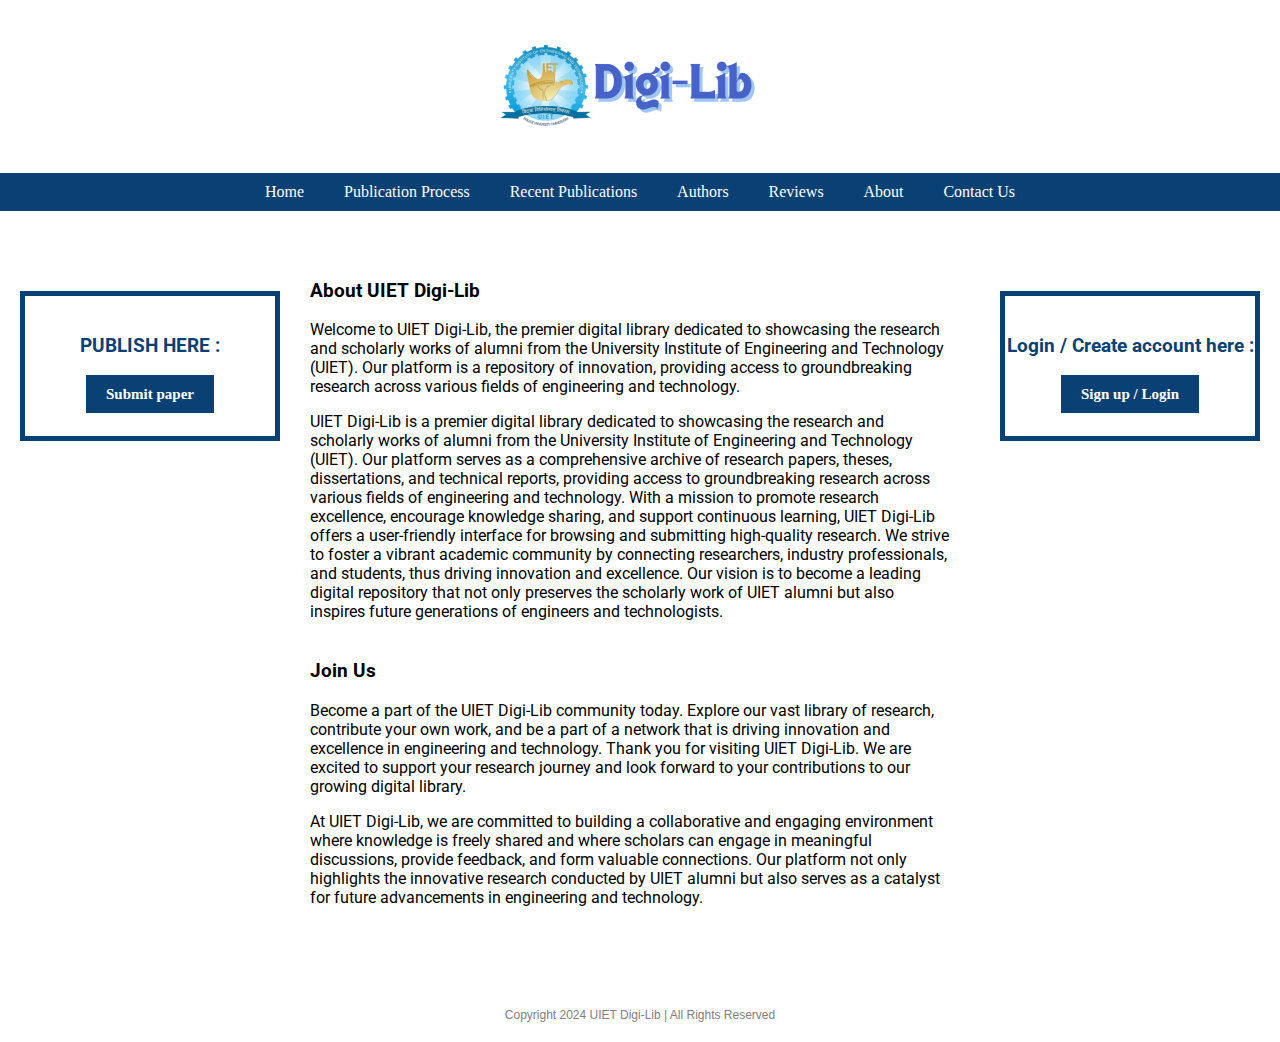
==== about.html @ 297c04ac "Add files via upload" ====
<!DOCTYPE html>
<html lang="en">
<head>
  <meta charset="UTF-8">
  <meta name="viewport" content="width=device-width, initial-scale=1.0">
  <title>UIET Digi-Lib</title>
  <link rel="icon" href="images/UIET_logo.png">
  <link rel="stylesheet" href="styles.css">
  <link rel="preconnect" href="https://fonts.googleapis.com">
  <link rel="preconnect" href="https://fonts.gstatic.com" crossorigin>
  <link href="https://fonts.googleapis.com/css2?family=Roboto:ital,wght@0,100;0,300;0,400;0,500;0,700;0,900;1,100;1,300;1,400;1,500;1,700;1,900&display=swap" rel="stylesheet">
</head>
<body>
  <div class="logo"><a href="index.html"><img src="images/site-complete logo.png" alt="" class="site-logo"></a></div>
  <div class="nav-bar">
    <div class="nav-button"><a href="index.html">Home</a></div>
    <div class="nav-button"><a href="process.html">Publication Process</a></div>
    <div class="nav-button"><a href="publications.html">Recent Publications</a></div>
    <div class="nav-button"><a href="authors.html">Authors</a></div>
    <div class="nav-button"><a href="reviews.html">Reviews</a></div>
    <div class="nav-button"><a href="about.html">About</a></div>
    <div class="nav-button"><a href="contact.html">Contact Us</a></div>
  </div>
  <div class="below-nav">
    <div class="left-box">
      <h3>PUBLISH HERE :</h3>
      <button class="publish"><a href="submit.html"  class="submit-button">Submit paper</a></button>
    </div>
    <div class="site-info">
      <section class="info">
        <h3 class="section-title">About UIET Digi-Lib</h3>
        <p class="para-info">Welcome to UIET Digi-Lib, the premier digital library dedicated to showcasing the research and scholarly works of alumni from the University Institute of Engineering and Technology (UIET). Our platform is a repository of innovation, providing access to groundbreaking research across various fields of engineering and technology.
          
        </p>
        <p class="para-info">UIET Digi-Lib is a premier digital library dedicated to showcasing the research and scholarly works of alumni from the University Institute of Engineering and Technology (UIET). Our platform serves as a comprehensive archive of research papers, theses, dissertations, and technical reports, providing access to groundbreaking research across various fields of engineering and technology. With a mission to promote research excellence, encourage knowledge sharing, and support continuous learning, UIET Digi-Lib offers a user-friendly interface for browsing and submitting high-quality research. We strive to foster a vibrant academic community by connecting researchers, industry professionals, and students, thus driving innovation and excellence. Our vision is to become a leading digital repository that not only preserves the scholarly work of UIET alumni but also inspires future generations of engineers and technologists.
        </p>
      </section>
      <section class="info">
        <h3 class="section-title">Join Us</h3>
        <p class="para-info">Become a part of the UIET Digi-Lib community today. Explore our vast library of research, contribute your own work, and be a part of a network that is driving innovation and excellence in engineering and technology.
  
          Thank you for visiting UIET Digi-Lib. We are excited to support your research journey and look forward to your contributions to our growing digital library.
        </p>
        <p class="para-info">At UIET Digi-Lib, we are committed to building a collaborative and engaging environment where knowledge is freely shared and where scholars can engage in meaningful discussions, provide feedback, and form valuable connections. Our platform not only highlights the innovative research conducted by UIET alumni but also serves as a catalyst for future advancements in engineering and technology.</p>
      </section>
     </div>
     <div class="right-box">
      <h3>Login / Create   account here :</h3>
      <button class="login"><a href="login.html" class="login-button">Sign up / Login</a> </button>
    </div>
    </div>
  <footer>
    Copyright 2024 UIET Digi-Lib | All Rights Reserved
  </footer>
</body>
</html>
---- styles.css ----
body{
  padding: 0px;
  margin: 0px;
}
.logo{
  display: flex;
  place-items: center;
  justify-content: center;
  align-items: center;
}
.site-logo{
  width: 300px;
  margin-right: 20px;
}
.nav-bar{
  background-color: rgb(10, 65, 116);
  margin: 0px 0px 30px 0px;
  padding: 0px;
}
.left-box ,.right-box{
  margin-top: 50px ;
}
.nav-bar{
  display: flex;
  flex-direction: row;
  justify-content: space-between;
  align-items: center;
  padding-right: 265px;
  padding-left: 265px;
  padding-top: 10px;
  padding-bottom: 10px;
}
a{
  text-decoration: none;
  color: rgb(255, 255, 255);
  font-family: Georgia, 'Times New Roman', Times, serif;
}
.submit-button ,.login-button{
  text-decoration: none;
  color: white;
}

.below-nav{
  display: grid;
  grid-template-columns: 280px 1fr 300px;
}
.midpara{
  text-decoration: underline;
  color: blue;
}
.left-box,.right-box{
    display: inline-block;
    width: 250px;
    height: 140px;
    margin-left: 20px;
    margin-right: 30px;
    text-align: center;
    border: 5px solid rgb(10, 65, 116);
    color: rgb(10, 65, 116);
    font-family: roboto;
}
.left-box button ,.right-box button{
  border: none;
  padding: 10px 20px 10px 20px;
  font-family: roboto;
  background-color: rgb(10, 65, 116);
  color: white;  
  font-size: 15px;
  font-weight: 600;
  transition: 0.15s;
}
.left-box:hover ,.right-box:hover{ 
    display: inline-block;
    width: 250px;
    height: 140px;
    margin-left: 20px;
    margin-right: 30px;
    text-align: center;
    border: 5px solid rgb(10, 65, 116);
    color: rgb(255, 255, 255);
    font-family: roboto;
    background-color: rgb(10, 65, 116);
    transition: 0.15s;
} 
.left-box:hover button a ,.right-box:hover button a{ 
  background-color: rgb(255, 255, 255);
  color: rgb(10, 65, 116);

  transition: 0.15s;
}
.left-box:hover button a ,.right-box:hover button a{
  padding: 10px 20px 10px 20px;
}
.publish:hover ,.login:hover{
  cursor: pointer;
}
.right-box{
  margin-right: 50px;
}
.site-info{
  margin: 0px 30px 10px 30px;
  font-family: roboto;
}
h3{
  padding-top: 20px;
  padding-bottom: 0px;
}
li{
  margin-bottom: 4px;
}
.form-container{
  margin-left: 550px;
}
input{
  border-radius: 5px;
  height: 25px;
  font-size: 14px;
}
.final-submit{
  border: none;
  padding: 10px 20px 10px 20px;
  font-family: roboto;
  background-color: rgb(10, 65, 116);
  color: white;  
  font-size: 15px;
  font-weight: 600;
  transition: 0.15s;
  height: 40px;
}
.login-page{
  display: flex;
  justify-content: space-around;
}
.create-acc-button{
  color: rgb(10, 65, 116);
  margin-left: 15px;
}
.create-acc-button:hover{
  color: rgb(20, 138, 248);
  margin-left: 15px;
}
.final-submit:hover{
  border: none;
  padding: 10px 20px 10px 20px;
  font-family: roboto;
  background-color: rgb(24, 113, 197);
  color: white;  
  font-size: 15px;
  font-weight: 600;
  transition: 0.15s;
  height: 40px;
}
select{
  height: 30px;
}
footer{
  display: flex;
  justify-content: space-evenly;
  text-align: center;
  color: grey;
  font-family: 'Lucida Sans', 'Lucida Sans Regular', 'Lucida Grande', 'Lucida Sans Unicode', Geneva, Verdana, sans-serif;
  font-size: 12px;
  margin-top: 75px;
  margin-bottom: 20px;
}
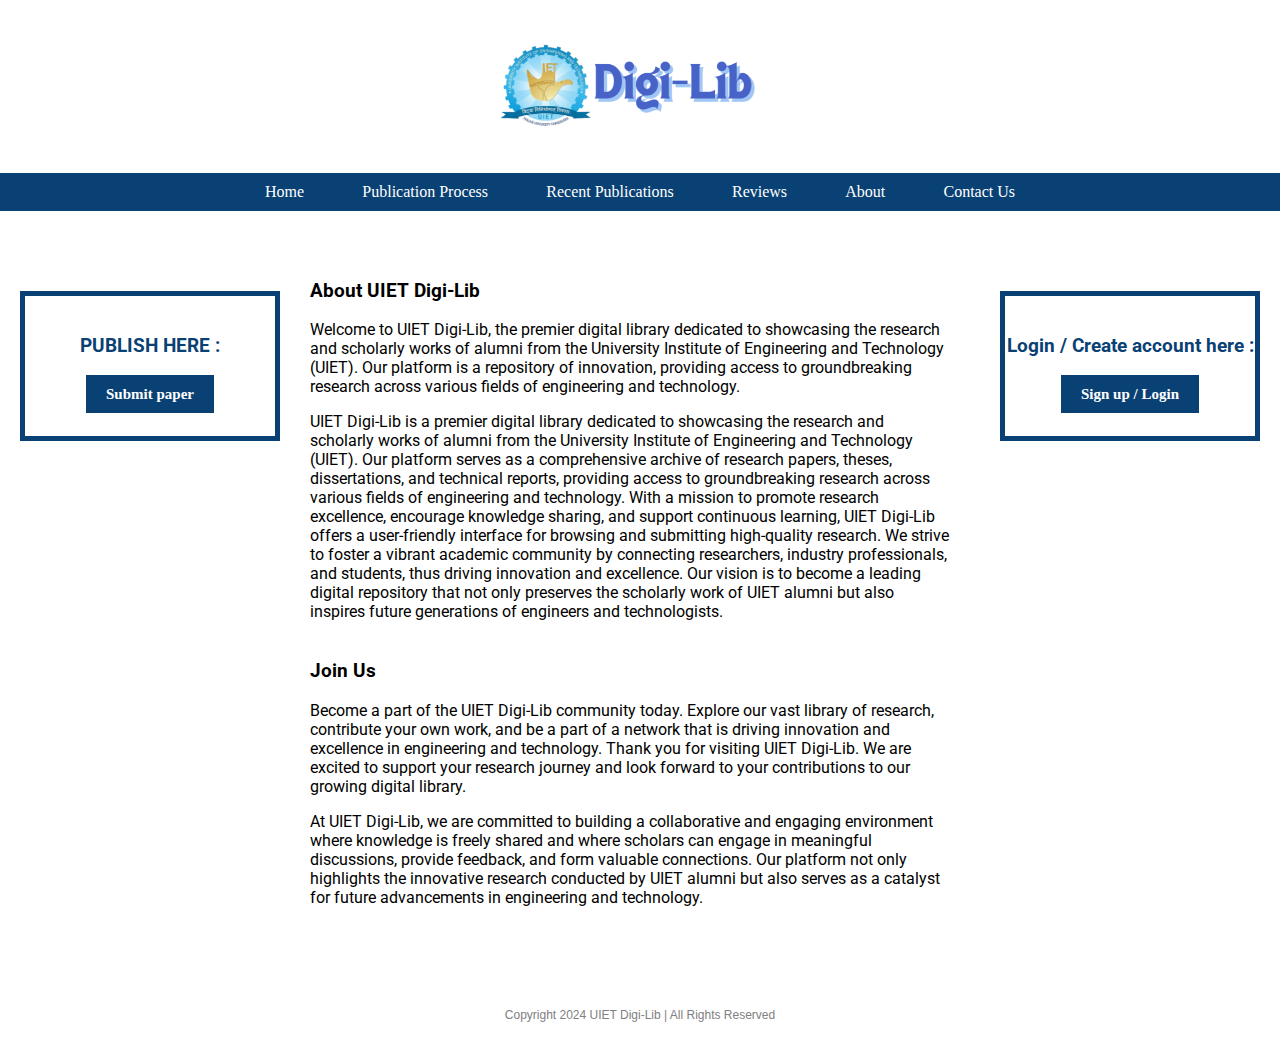
==== commit d91bb651: "Update about.html" ====
--- a/about.html
+++ b/about.html
@@ -16,7 +16,6 @@
     <div class="nav-button"><a href="index.html">Home</a></div>
     <div class="nav-button"><a href="process.html">Publication Process</a></div>
     <div class="nav-button"><a href="publications.html">Recent Publications</a></div>
-    <div class="nav-button"><a href="authors.html">Authors</a></div>
     <div class="nav-button"><a href="reviews.html">Reviews</a></div>
     <div class="nav-button"><a href="about.html">About</a></div>
     <div class="nav-button"><a href="contact.html">Contact Us</a></div>
@@ -53,4 +52,4 @@
     Copyright 2024 UIET Digi-Lib | All Rights Reserved
   </footer>
 </body>
-</html>+</html>
--- a/styles.css
+++ b/styles.css
@@ -162,4 +162,9 @@
   font-size: 12px;
   margin-top: 75px;
   margin-bottom: 20px;
-}+}
+
+.pdf-link{
+  color: rgb(13, 13, 159);
+  text-decoration: underline;
+}
